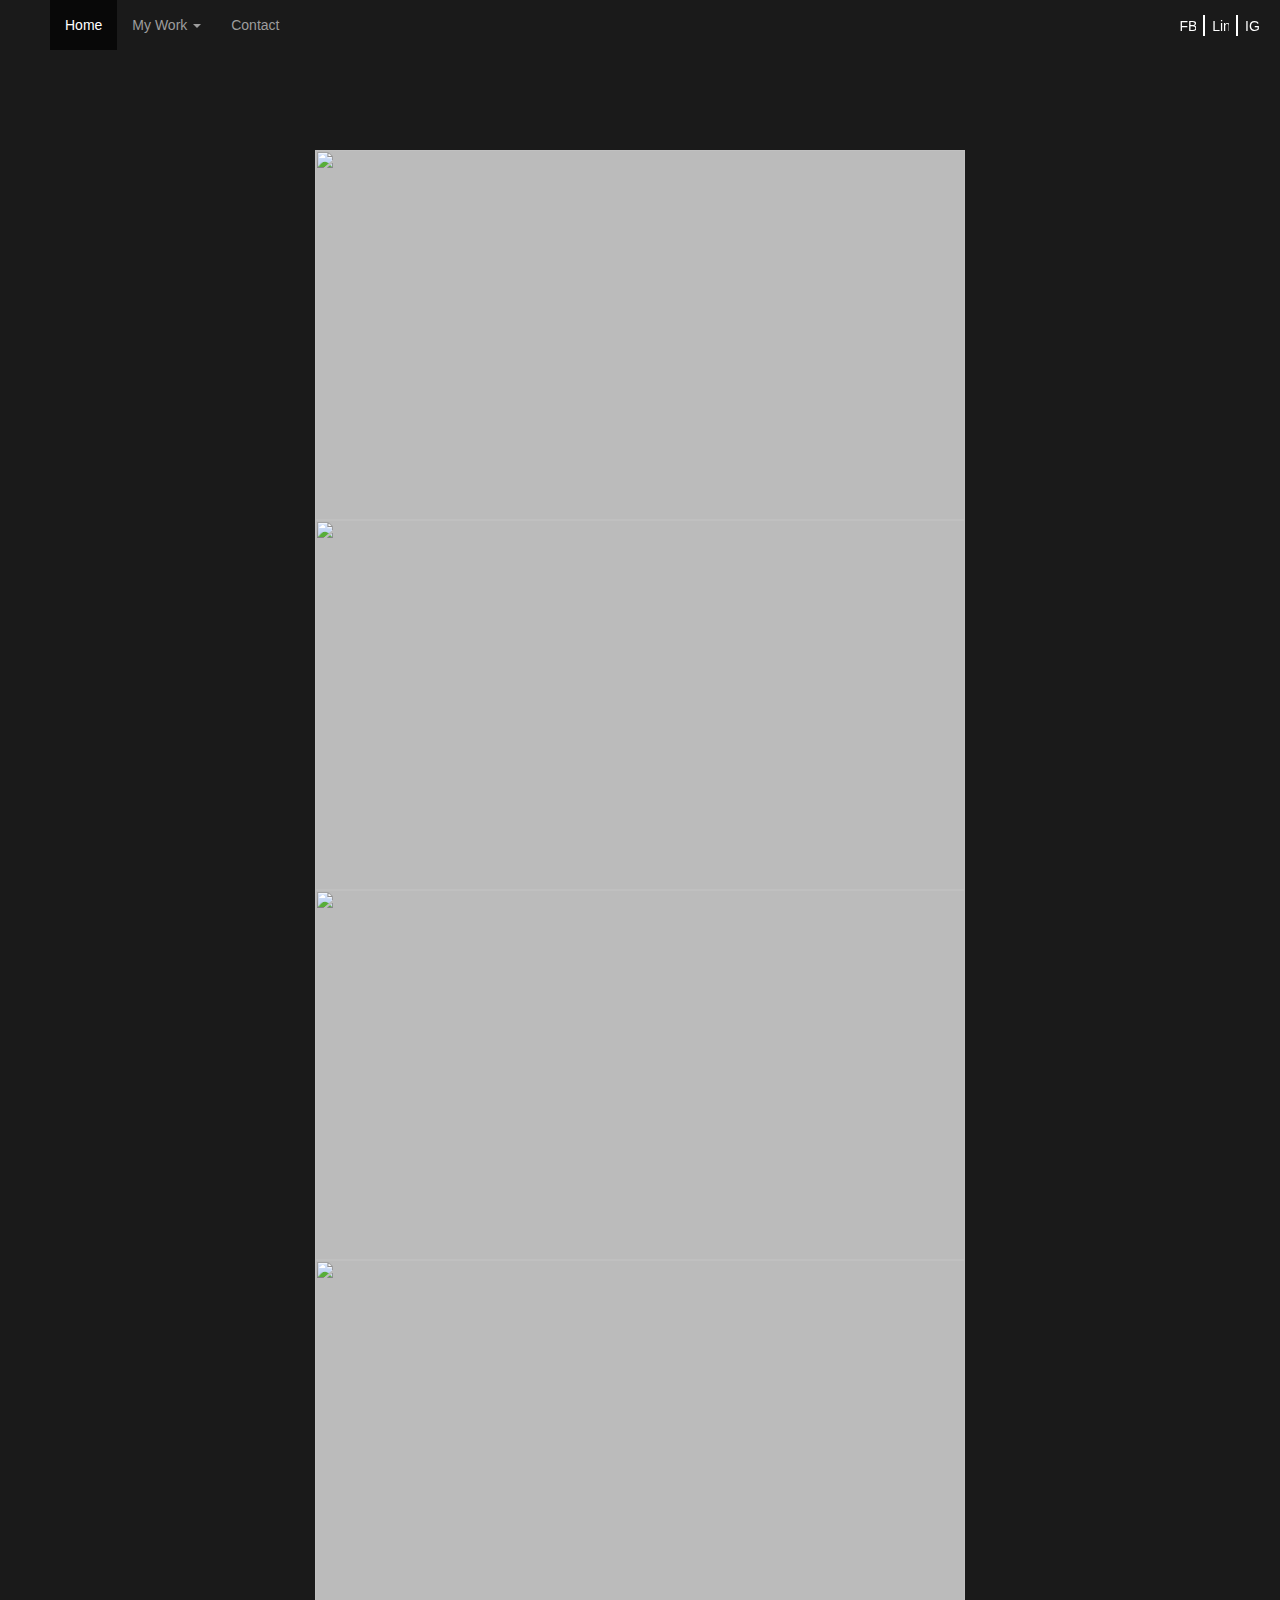
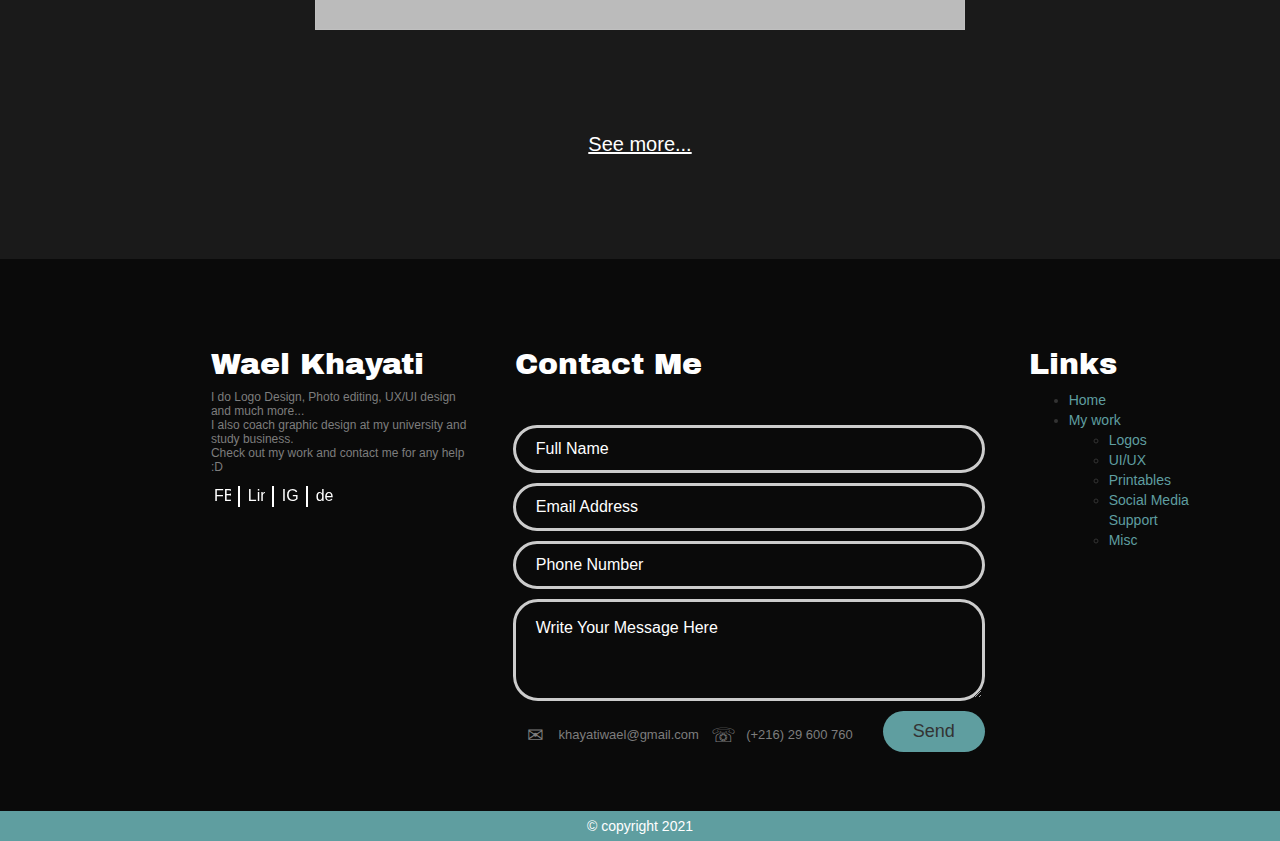
==== logos.html @ 5eff4f79 "Update logos.html" ====
<html lang="en">
    <head>
        <title>Portfolio|Logos</title>
        <link rel="icon" href="https://i.imgur.com/P8ldVGW.png">
         <link rel="stylesheet" href="https://maxcdn.bootstrapcdn.com/bootstrap/3.4.1/css/bootstrap.min.css">
        <link href="https://fonts.googleapis.com/css?family=Archivo+Black" rel="stylesheet">
        <script src="https://ajax.googleapis.com/ajax/libs/jquery/3.5.1/jquery.min.js"></script>
        <script src="https://maxcdn.bootstrapcdn.com/bootstrap/3.4.1/js/bootstrap.min.js"></script>
        <meta name="viewport" content="width=device-width, initial-scale=1">
        <link rel="stylesheet" href="https://cdnjs.cloudflare.com/ajax/libs/normalize/5.0.0/normalize.min.css">
        <link rel='stylesheet' href='https://unpkg.com/aos@2.3.0/dist/aos.css'><link rel="stylesheet" href="style.css">
        <meta property="og:image" content="https://i.imgur.com/NdD8Cjl.png" />
        <link href="css/demo-page.css" rel="stylesheet" media="all">
        <link href="css/imagehover.min.css" rel="stylesheet" media="all">
        <meta name="viewport" content="width=device-width, initial-scale=1">
    
    
        
         <style>
    
            #gallery{
                text-align: center;
                margin-top: 100px;
                margin-bottom: 100px;
            }   
    
            
            #flip-box {
                background-color: transparent;
                width: 650px;
                height: 370px;
                perspective: 1000px; 
                display: inline-block;
                cursor: pointer;
            }
    
            #flip-box-inner {
                position: relative;
                width: 100%;
                height: 100%;
                text-align: center;
                transition: transform 0.8s;
                transform-style: preserve-3d;
            }
    
            #flip-box:hover #flip-box-inner {
                transform: rotateY(180deg);
            }
    
            #flip-box-front, #flip-box-back {
                position: absolute;
                width: 100%;
                height: 100%;
                -webkit-backface-visibility: hidden; 
                backface-visibility: hidden;
            }
    
            #flip-box-front {
                background-color: #bbb;
                color: black;
            }
    
            #flip-box-front img {
                width: 650px;
                height: 370px;
            }
    
            #flip-box-back {
                background-color: cadetblue;
                color: white;
                transform: rotateY(180deg);
            }
    
            #seemore, #seeless{
                color: white;
                text-decoration: underline;
                font-size: 20px;
                margin-top: 100px;
                margin-bottom: 100px;
            }
    
            #seeless {
                color: white;
            }
    
            #seemore:hover, #seeless:hover{
                color: cadetblue;
            }
    
            #more{
                display: none;
            }
    
            #btn {
                border-radius: 100px; 
                color: white;
                outline: none; 
                border: 2px white solid;
                background-color:cadetblue;
                padding: 10px; 
                padding-top: 8px; 
                margin: 10px; 
                margin-top: 20px; 
                margin-bottom: 20px;
            }
    
            #btn:hover{
                border: 2px white solid;
                background-color:white;
                color: cadetblue; 
                outline: none; 
    
            }
    
            #modal{
                text-align: center;
                background-image: url(https://i.imgur.com/Ubt0W3T.png);
                width: 800px;
                height: 1516px;
                background-size: contain;
                position: absolute;
                left: -18%; 
                display: grid;
            }
    
            .close{
                font-size: 50px;
                margin-right:15px
            }
    
            @media (max-width: 420px) {
                #gallery{
                    text-align: center;
                    margin-top: 50px;
                    margin-bottom: 50px;
                } 
                
                #seemore, #seeless{
                    margin-top: 50px;
                    margin-bottom: 50px;
                }
         
                #flip-box {
                    width: 325px;
                    height: 185px;
        
                }
    
                #flip-box-front img {
                    width: 325px;
                    height: 185px;
                }
    
                footer { 
                    zoom: 35%; 
                    transform: scale(1); 
                    transform-origin: 0 0; 
                    margin:0;
                }
    
                #flip-box-back{
                    font-size: 10px;
                    line-height: 7px;
                }
    
                #modal{
                    zoom: 40%;
                    margin:22%;
                    text-align:center;
                }
    
                #btn{
                    margin-top: 5px;
                }
    
                .close{
                    font-size: 30px;
                    margin-right:5px
                }
    
            }

            @media (max-width: 360px) {
                #modal{
                    zoom: 38%;
                    margin:19%;
                    text-align:center;
                }
    
            
    
    
    
        </style>
    </head>
    
    <body style="background-color: rgba(26, 26, 26, 1);">
        <script>
            function show(){
            document.getElementById("more").style.display="block";
            document.getElementById("seemore").style.display="none";
            document.getElementById("seeless").style.display="block";
            };
    
            function hide(){
            document.getElementById("more").style.display="none";
            document.getElementById("seemore").style.display="block";
            }
        </script>
    
        <nav class="navbar navbar-inverse" style="background-color:transparent; border:none; ">
            <div class="container-fluid">
                <div class="navbar-header">
                <button type="button" class="navbar-toggle" data-toggle="collapse" data-target="#myNavbar">
                    <span class="icon-bar"></span>
                    <span class="icon-bar"></span>
                    <span class="icon-bar"></span>                        
                </button>
                <a style="padding:10px;" class="navbar-brand" href="index.html"><img src="https://i.imgur.com/LS8ms26.png" id="wklogo" ></a>
                </div>
                <div class="collapse navbar-collapse" id="myNavbar">
                <ul class="nav navbar-nav" style="display: flex;">
                    <li class="active"><a href="index.html">Home</a></li>
                    <li class="dropdown">
                    <a class="dropdown-toggle" data-toggle="dropdown" href="#">My Work <span class="caret"></span></a>
                    <ul class="dropdown-menu" style="margin-bottom: 150px;">
                        <li><a href="logos.html">Logos</a></li>
                        <li><a href="warning.html">UI/UX</a></li>
                        <li><a href="warning.html">Printables</a></li>
                        <li><a href="warning.html">Social media support</a></li>
                        <li><a href="warning.html">Misc</a></li>
                    </ul>
                    </li>
                    <li><a href="#contact">Contact</a></li>
                    <li style="position: absolute; right:15px;">
                        <section id="social">
                            <div><a href="https://www.facebook.com/KhayatiWael/" target="_blank"><img src="https://i.imgur.com/V8ILiBl.png"  alt="FB"></a></div>
                            <div id="vl"></div>
                            <div><a href="https://www.linkedin.com/in/wael-khayati-6a4289200/" target="_blank"><img src="https://i.imgur.com/PVRumk5.png" alt="Linked in"></a></div>
                            <div id="vl"></div>
                            <div><a href="https://www.instagram.com/wael.khayati/?hl=en" target="_blank"><img src="https://i.imgur.com/Q9bvZsI.png" alt="IG"></a></div>
                        </section>
                    </li>
                </ul>
                
                </div>
            </div>
        </nav> 
            
        
    <div id="gallery">
        <div id="flip-box">
            <div id="flip-box-inner">
                <div id="flip-box-front">
                    <img src="https://i.imgur.com/EmuN77h.png">
                </div>
                <div id="flip-box-back">
                    <br><br><br><br><br><br>
                    <h2>Xalim Artworks</h2>
                    <p>Artist</p>
                    <button type="button" id="btn" data-toggle="modal" data-target="#myModal" >Read More</button>
                </div>
            </div>
        </div>
    
        <!-- Modal -->
        <div class="modal fade" id="myModal" role="dialog" >
            <div class="modal-dialog" >
            
                <!-- Modal content-->
                <div class="modal-content" >         
                    <div id="modal"><button type="button" class="close" data-dismiss="modal" >&times;</button></div>
                </div>
            
            </div>
        </div>
    
    
    
    
        <div id="flip-box">
            <div id="flip-box-inner">
                <div id="flip-box-front">
                    <img src="https://i.imgur.com/lfzkvv6.png">
                </div>
                <div id="flip-box-back">
                    <br><br><br><br><br><br><br><br>
                    <h2>Dclix</h2>
                    <p>Marketing Agency</p>
                </div>
            </div>
        </div>
    
        <div id="flip-box">
            <div id="flip-box-inner">
                <div id="flip-box-front">
                    <img src="https://i.imgur.com/r1M8vAS.png">
                </div>
                <div id="flip-box-back">
                    <br><br><br><br><br><br><br><br>
                    <h2>Princess Closet</h2>
                    <p>Online Clothing Store</p>
                </div>
            </div>
        </div>
    
        <div id="flip-box">
            <div id="flip-box-inner">
                <div id="flip-box-front">
                    <img src="https://i.imgur.com/MXxJx6J.png">
                </div>
                <div id="flip-box-back">
                    <br><br><br><br><br><br><br><br>
                    <h2>Career Quest</h2>
                    <p>Online Business Event</p>
                </div>
            </div>
        </div>
        
        <div id="seemore"><span onclick="show()">See more...</span></div>
        <div id="more">
            <div id="flip-box">
                <div id="flip-box-inner">
                    <div id="flip-box-front">
                        <img src="https://i.imgur.com/nEiFEHx.png">
                    </div>
                    <div id="flip-box-back">
                        <br><br><br><br><br><br><br><br>
                        <h2>FRESCO</h2>
                        <p>Sea Food Store</p>
                    </div>
                </div>
            </div>
            <div id="flip-box">
                <div id="flip-box-inner">
                    <div id="flip-box-front">
                        <img src="https://i.imgur.com/4xaNYaB.png">
                    </div>
                    <div id="flip-box-back">
                        <br><br><br><br><br><br><br><br>
                        <h2>Vintage Touch</h2>
                        <p>Online Clothing Store</p>
                    </div>
                </div>
            </div>
            <div id="flip-box">
                <div id="flip-box-inner">
                    <div id="flip-box-front">
                        <img src="https://i.imgur.com/5bQBx8w.png">
                    </div>
                    <div id="flip-box-back">
                        <br><br><br><br><br><br><br><br>
                        <h2>Bayar Market</h2>
                        <p>Grocery Store</p>
                    </div>
                </div>
            </div>
            <div id="flip-box">
                <div id="flip-box-inner">
                    <div id="flip-box-front">
                        <img src="https://i.imgur.com/49uwLXM.png">
                    </div>
                    <div id="flip-box-back">
                        <br><br><br><br><br><br><br><br>
                        <h2>MERIT TBS</h2>
                        <p>IT Club</p>
                    </div>
                </div>
            </div>
            <div id="seeless"><a id="seeless" href="#gallery" onclick="hide()">See Less</a></div>
        </div>
        
        </div>
        <footer>
                <div id="about">
                    <table>
                        <tr>   
                            <td  id="WK-logo-footer"></td>
                            <td  id="Text-footer">
                                <h2>Wael Khayati</h2>
                                <p>
                                    I do Logo Design, Photo editing, UX/UI design and much more...<br>
                                    I also coach graphic design at my university and study business.<br>
                                    Check out my work and contact me for any help :D
                                </p>
                                <section id="social" style="float:left; margin-top: 0;">
                                    <div><a href="https://www.facebook.com/KhayatiWael/" target="_blank"><img src="https://i.imgur.com/V8ILiBl.png"  alt="FB"></a></div>
                                    <div id="vl"></div>
                                    <div><a href="https://www.linkedin.com/in/wael-khayati-6a4289200/" target="_blank"><img src="https://i.imgur.com/PVRumk5.png" alt="Linked in"></a></div>
                                    <div id="vl"></div>
                                    <div><a href="https://www.instagram.com/wael.khayati/?hl=en" target="_blank"><img src="https://i.imgur.com/Q9bvZsI.png" alt="IG"></a></div>
                                    <div id="vl"></div>
                                    <div><a href="https://www.deviantart.com/thezombisto-gfx/gallery/all" target="_blank"><img src="https://cdn.worldvectorlogo.com/logos/deviantart-2.svg" alt="deviantart"></a></div>
                                </section>
                            </td>
                        </tr>
                    </table> 
                </div>
                <div id="contact">
                    <h2 id="h2" style=" padding-left: 2px;">Contact Me</h2>
                    <form onsubmit="return validateform()" action="warning.html">
                        <table id="formtable">
                            <tr >
                                <td colspan="5"><h2 style=" padding-left: 2px;"></h2></td>
                            </tr>
                            <tr>
                                <td colspan="5"><input name="name" type="text" placeholder="Full Name" ><br></td>
                            </tr>
                            <tr>
                                <td colspan="5"><input name="email" type="email" placeholder="Email Address" ><br></td>
                            </tr>
                            <tr>
                                <td colspan="5"><input name="tel" type="tel" placeholder="Phone Number" onsubmit="return validate()"></td>
                            </tr>
                            <tr>                            
                                <td colspan="5"><textarea id="Message" name="message" rows="4" cols="80" placeholder="Write Your Message Here"></textarea></td>
                            </tr>
                            <tr style="text-align: center; vertical-align: bottom;">
                                <td id="txxt" style="width: 10%"><p style="font-size: 20px;">&#9993;</p></td>
                                <td id="txxt" style="width: 30%; text-align: left; user-select: text"><p style="font-size: small;">khayatiwael@gmail.com</p></td>
                                <td id="txxt" style="width: 10%"><p style="font-size: 20px;">&#9743;</p></td>
                                <td id="txxt" style="width: 30%; text-align: left; user-select: text"><p style="font-size:small">(+216) 29 600 760</p></td>
                                <td style="width: 20%;"><button  type="submit" >Send</button></td>
                            </tr>
                        </table>
                    </form>
                </div>
                
                <div id="links">
                    <h2 id="h2" >Links</h2> 
                    <ul id="biglinks">
                        <li id="biglinksitem"><a  href="index.html">Home</a></li>
                        <li id="biglinksitem">
                            <span style=" color: cadetblue;">My work</span>
                            <ul>
                                <li><a  href="logos.html">Logos</a></li>
                                <li><a  href="warning.html">UI/UX</a></li>
                                <li><a  href="warning.html">Printables</a></li>
                                <li><a  href="warning.html">Social Media Support</a></li>
                                <li><a  href="warning.html">Misc</a></li>
                            </ul>
                        </li>
                    </ul>
                </div>
                <div id="copyright">
                    <span style="color: white;" >© copyright 2021</span>
                </div>
        </footer>
        
    </body>
    </html>
---- style.css ----
body {
    font-family: -apple-system, BlinkMacSystemFont, 'Segoe UI', Roboto, Oxygen, Ubuntu, Cantarell, 'Open Sans', 'Helvetica Neue', sans-serif;
    margin: 0px;
    background-image: linear-gradient(to bottom, rgba(26, 26, 26, 0.95), rgba(26, 26, 26, 1)), url("https://i.imgur.com/bMHFVNj.jpg");
    background-size: cover;
    background-repeat: no-repeat;
    background-blend-mode: luminosity;
    user-select: none;
    background-color: rgba(26, 26, 26, 1);
}



#social div{
    display: inline-block;
    list-style: none;
    vertical-align: bottom;
}

#social img{
    width: 17px;
    height: 17px;
    filter: invert(100%) saturate(0) brightness(106000%) contrast(102%);
    margin: 3px;
    
}

#social{
    float: right;
    margin-top: 13px;
}

#vl{
    border-left: 2px white solid;
    height: 21px;
}

#social a:hover{
    filter: invert(58%) sepia(9%) saturate(1474%) hue-rotate(133deg) brightness(98%) contrast(85%);
}

#wklogo{
    filter: invert(100%);
    width: 30px;
    height: 16.5px;
    padding: 0px;
    margin-top: 7px;
}

#name{
    font-family: playfair display;
    font-weight: bold;
    font-size: 25px;
    margin: 15px;
}

#desc{
    margin-top:100px ;
    padding-top: 100px;
    background-image: url("https://i.imgur.com/NdD8Cjl.png");
    background-repeat: no-repeat;
    background-position: 90%;
    width: 70%;
    height: 700px;
    background-size: 470px;
}

#descc{margin: 5px; font-size: 17px;}


@media (max-width:700px){
    #desc { background:none; }
}

@media (max-width: 1000px){
    #desc { background-size:40%; }
}

h1{
    width: 70%;
    font-family: "Archivo Black", sans-serif;
    color: white;
    line-height: 56px;
}

#desc p{
    width: 70%;
    font-family: "Nunito", sans-serif;
    color: rgb(125, 125, 125);
    line-height: 26px; 
}

#desc{           
    margin-right: 17%;
    margin-left: 17%;
}

#desc a{
    color:cadetblue;
}

#desc a:hover{
    color: white;
}

#deviantart{
    width: 135px;
    height: 50px;
    filter: brightness(50%);
    border: 2px white solid;
    padding: 10px;
    padding-right: 20px;
    padding-left: 20px;
    margin-top: 25px;
    margin-left: 4px;
    position: absolute;    
}

#deviantart:hover{
    filter: invert(58%) sepia(9%) saturate(1474%) hue-rotate(133deg) brightness(98%) contrast(85%);
}


#namee:hover{
    color: cadetblue;
}

#quote{
    width: 70%; 
    margin-left: auto;
    margin-right: auto;
    margin-top: 150px;
    margin-bottom: 150px;
}

#quote-mobile{
    width: 70%; 
    margin-left: auto;
    margin-right: auto;
    margin-top: 150px;
    margin-bottom: 150px;
    display: none;
}

#quote span, #quote-mobile span{
    font-family: "Archivo Black", sans-serif ;
    color: cadetblue;
    font-size: 150px;
    margin-bottom: 50px;
    background-color: cadetblue;
}

#quote p, #quote-mobile p{
    color: white;
    font-family: "Archivo Black", sans-serif ;
    font-size: 36px;
    text-align: center;   
}


#FB,#IG,#IN{
    width: 20px;
    height: 20px;
    filter: invert(100%);   
    
}

#DA{
    filter: grayscale(100%) brightness(100000%);
    width: 20px;
    height: 20px;
    
}

.bttn{
    border-radius: 100%;
    border: 2px white solid;
    padding: 10px;
    padding-top: 8px;
    margin: 10px;
    margin-top: 20px;
    margin-bottom: 20px;
}

.bttn:hover{
    filter: invert(58%) sepia(9%) saturate(1474%) hue-rotate(133deg) brightness(98%) contrast(85%);
}


table p{
    color: rgb(125, 125, 125);
    line-height: 18px; 
}

h2{
    font-family: "Archivo Black", sans-serif;
    color: white;
    line-height: 20px;
}

footer{
    background-color: rgb(10, 10, 10);
    text-align: center;
    padding-top: 50px;
    padding-bottom: 50px;
    position: absolute;
    z-index: 1;
}

footer a{
    color:cadetblue;
}

footer a:hover{
    color:white;
}

footer h2{
    font-family: "Archivo Black", sans-serif;
    color: white;
    line-height: 31px;
}

footer p{
    font-size: 12px;
    color: rgb(125, 125, 125);
    line-height: 14px; 
}

#WK-logo-footer{
    width: 150px;
    height: 115px;
    background-image: url("https://i.imgur.com/LS8ms26.png");
    background-size: 135px;
    filter: invert(58%) sepia(9%) saturate(1474%) hue-rotate(133deg) brightness(98%) contrast(85%);
    background-repeat: no-repeat;
    background-position: 0 26px;
}


#about, #contact, #links{
    display: inline-block;
    vertical-align: top;
    padding: 20px;
    margin-left: auto;
    margin-right: auto;
    text-align: left;

}

#formtable td{
    padding-top: 5px;
    padding-bottom: 5px;
    width: 1000px;
}

#about{
    width: 35%;
}

#contact{
    width: 40%;
}

#links{
    width: 18%;
}

input{
    width: 100%;
    padding: 12px 20px;
    box-sizing: border-box;
    border: 3px solid #ccc;
    -webkit-transition: 0.5s;
    transition: 0.5s;
    outline: none;
    border-radius: 25px;
    background-color: transparent;
}

input:focus {
    border: 3px solid #555;
}

input::placeholder{
    color: white;   
}

textarea{
    width: 100%;
    padding: 12px 20px;
    box-sizing: border-box;
    border: 3px solid #ccc;
    -webkit-transition: 0.5s;
    transition: 0.5s;
    outline: none;
    border-radius: 25px;
    background-color: transparent;
}

textarea:focus {
    border: 3px solid #555;
}  

textarea::placeholder{
    padding-top: 5px;
    color: white;
    font-family: Arial, Helvetica, sans-serif; 
}

form button{
    background: cadetblue;
    border-radius: 100px;
    border: none;
    padding: 10px;
    padding-left: 30px;
    padding-right: 30px;
    font-size: 18px;
    outline: none;   
    float: right ; 
}

form button:hover{
    background-color: white;
    color: cadetblue;
}

table a:hover{
    color: white;
}

#copyright{
    background-color: cadetblue; text-align: center;
    padding: 5px;
    z-index:2;
    width: 100%;
    margin-top: auto;
    bottom: 0;
    position:inherit;
}

@media (max-width:1100px){
    #h2{text-align: center;}
    footer{width: 100%;}
    #about, #contact, #links { display: grid; width: 90%; align-items: center; justify-content: center;}
    #biglinks {display: inline-flex; }
    #biglinksitem{ margin-left:10%; margin-right:10%;}
    body{width:100%; padding: 0; margin:0; }
    

}

@media (max-width: 630px){
    #quote{margin-top:400px;}
}

@media (max-width:420px){
    #about, #contact { margin-bottom: 50px; zoom: 180%;}
    #links{zoom: 180%;}
    
    #descc {font-size: 25px; line-height: 30px; padding-right: 20%;}

    #deviantart{ transform: scale(1.5); margin: 35px;}

    #body { 
        zoom: 35%; 
        transform: scale(1); 
        transform-origin: 0 0; 
        margin:0;
    }

    #desc { 
        margin-right: auto; 
        margin-left: auto; 
        padding: 70px; 
        width: 100%; 
        margin-top: 100px; 
        padding-top: 150px; 
        background-image: url("https://i.imgur.com/NdD8Cjl.png"); 
        background-repeat: no-repeat; 
        background-position: 90% ; 
        background-size: 470px;
        height: 850px;
    }

    #quote-mobile{
        background-color:none; 
        margin-top: 100px; 
        display: block; 
        margin-right: auto;
        margin-left: auto;
        padding: 70px;
        width: 100%; 
    }

    #quote{display: none;}
    
    #biglinks {display: inline-flex; }
    
    #biglinksitem{ margin-left:10%; margin-right:10%;}        
    
    #WK-logo-footer{ 
        width: 230px; 
        height: 130px; 
        background-size:200px; 
        background-position: 0 25px;
    }
}

@media (max-width:400px){
    #desc {background-size: 400px; background-position: 90% 120px;}
    
}


#desc{
    position: relative;
    animation: animation1 1s;
    animation-direction:normal;
}

@keyframes animation1{
    0%  {opacity:0; left: -10%; top: 0px;}
    100%   {opacity:100%; left: 0px; top: 0px;}
}

#quote-mobile{
    position: relative;
    animation: animation3 1.5s;
    animation-direction:normal;
}

@keyframes animation3{
    0%  {opacity:0; transform: scale(0.5);}
    100%   {opacity:100%; transform: scale(1);}
}

#text{
    position: relative;
    animation: animation2 1s;
    animation-direction:normal;
}

@keyframes animation2{
    0%  {opacity:0; left: -20%; top: 0px;}
    100%   {opacity:100%; left: 0px; top: 0px;}
}


.anim-typewriter{
    animation: typewriter 4s steps(44) 1s 1 normal both,
    blinkTextCursor 500ms steps(44) infinite normal;
}
@keyframes typewriter{
    from{width: 0;}
    to{width: 24em;}
}
@keyframes blinkTextCursor{
    from{border-right-color: rgba(255,255,255,.75);}
    to{border-right-color: transparent;}
}
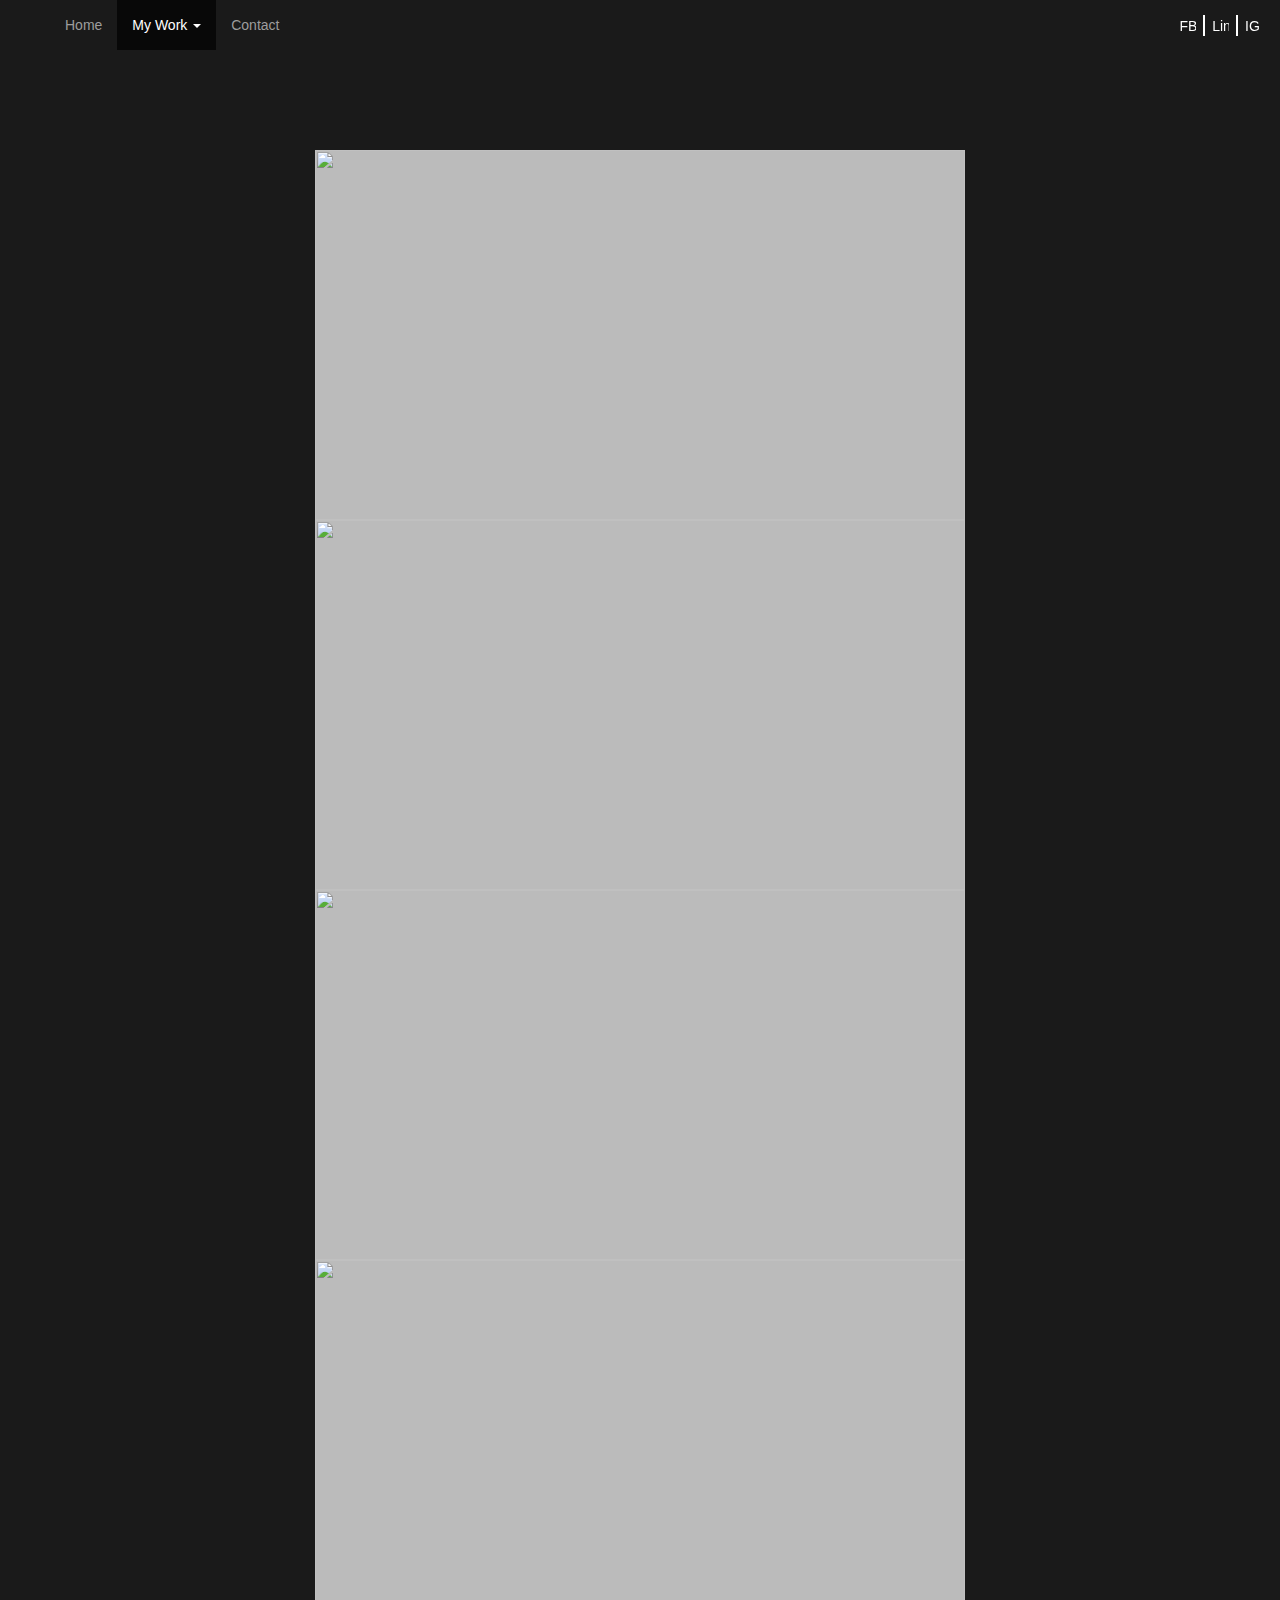
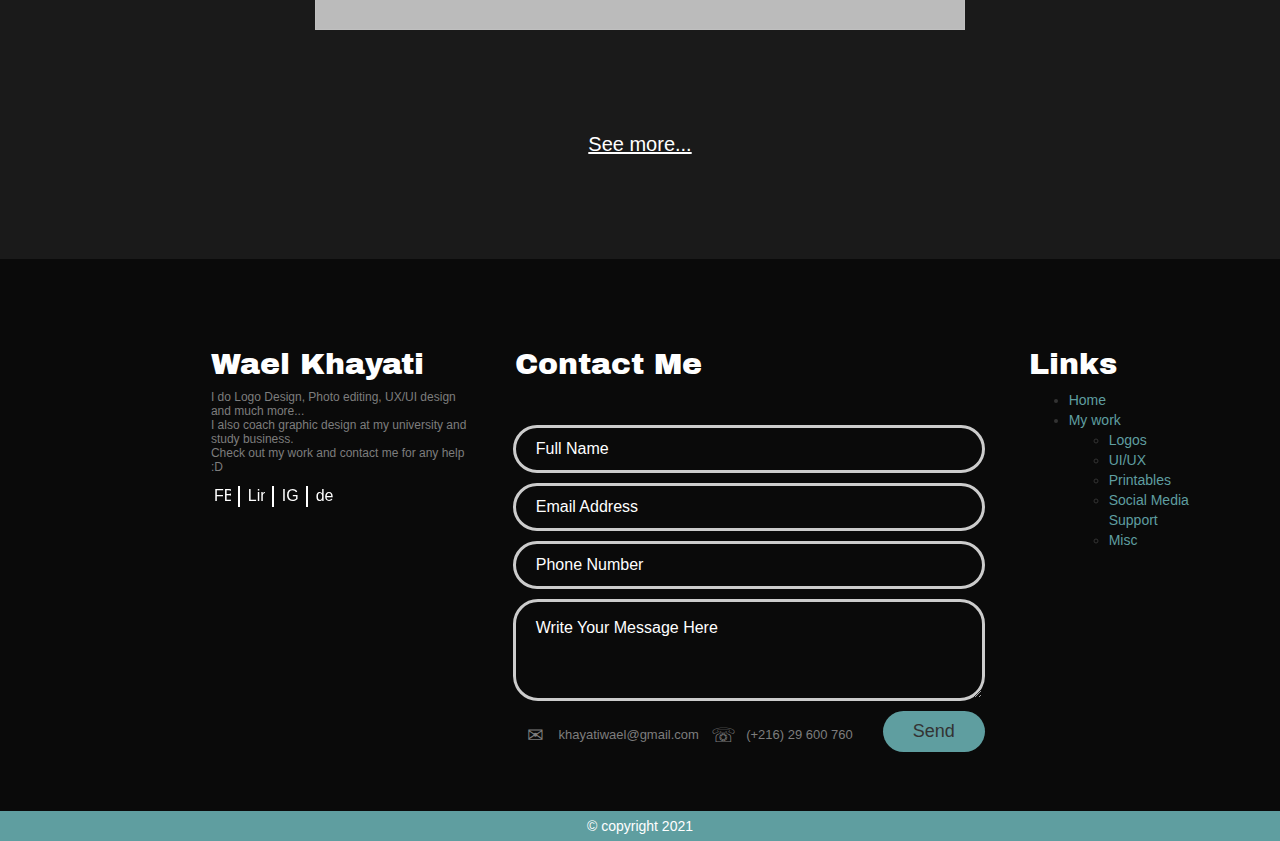
==== commit 3c3f1d42: "Update logos.html" ====
--- a/logos.html
+++ b/logos.html
@@ -1,7 +1,6 @@
-
 <html lang="en">
     <head>
-        <title>Portfolio|Logos</title>
+        <title>Portfolio | Logos</title>
         <link rel="icon" href="https://i.imgur.com/P8ldVGW.png">
          <link rel="stylesheet" href="https://maxcdn.bootstrapcdn.com/bootstrap/3.4.1/css/bootstrap.min.css">
         <link href="https://fonts.googleapis.com/css?family=Archivo+Black" rel="stylesheet">
@@ -114,11 +113,11 @@
             }
     
             #modal{
-                text-align: center;
-                background-image: url(https://i.imgur.com/Ubt0W3T.png);
+                background-image: url(https://i.imgur.com/54jsOuX.png);
+                background-repeat:no-repeat ;
                 width: 800px;
-                height: 1516px;
-                background-size: contain;
+                height: 2383px;
+                background-size: contain ;
                 position: absolute;
                 left: -18%; 
                 display: grid;
@@ -126,7 +125,8 @@
     
             .close{
                 font-size: 50px;
-                margin-right:15px
+                margin-left: 94%;
+                height:50px;
             }
     
             @media (max-width: 420px) {
@@ -172,27 +172,25 @@
     
                 #btn{
                     margin-top: 5px;
-                }
-    
-                .close{
-                    font-size: 30px;
-                    margin-right:5px
-                }
-    
-            }
+    
+            }
+
+            @media (max-width: 370px) {
+                #modal{
+                    zoom: 38%;
+                    margin:19%;
+                    text-align:center;
+                }
 
             @media (max-width: 360px) {
                 #modal{
                     zoom: 38%;
-                    margin:19%;
-                    text-align:center;
-                }
-    
-            
-    
-    
-    
-        </style>
+                    margin:20%;
+                }
+            }
+
+            }}
+    </style>
     </head>
     
     <body style="background-color: rgba(26, 26, 26, 1);">
@@ -208,47 +206,56 @@
             document.getElementById("seemore").style.display="block";
             }
         </script>
-    
-        <nav class="navbar navbar-inverse" style="background-color:transparent; border:none; ">
-            <div class="container-fluid">
-                <div class="navbar-header">
-                <button type="button" class="navbar-toggle" data-toggle="collapse" data-target="#myNavbar">
-                    <span class="icon-bar"></span>
-                    <span class="icon-bar"></span>
-                    <span class="icon-bar"></span>                        
-                </button>
-                <a style="padding:10px;" class="navbar-brand" href="index.html"><img src="https://i.imgur.com/LS8ms26.png" id="wklogo" ></a>
-                </div>
-                <div class="collapse navbar-collapse" id="myNavbar">
-                <ul class="nav navbar-nav" style="display: flex;">
-                    <li class="active"><a href="index.html">Home</a></li>
-                    <li class="dropdown">
-                    <a class="dropdown-toggle" data-toggle="dropdown" href="#">My Work <span class="caret"></span></a>
-                    <ul class="dropdown-menu" style="margin-bottom: 150px;">
-                        <li><a href="logos.html">Logos</a></li>
-                        <li><a href="warning.html">UI/UX</a></li>
-                        <li><a href="warning.html">Printables</a></li>
-                        <li><a href="warning.html">Social media support</a></li>
-                        <li><a href="warning.html">Misc</a></li>
-                    </ul>
-                    </li>
-                    <li><a href="#contact">Contact</a></li>
-                    <li style="position: absolute; right:15px;">
-                        <section id="social">
-                            <div><a href="https://www.facebook.com/KhayatiWael/" target="_blank"><img src="https://i.imgur.com/V8ILiBl.png"  alt="FB"></a></div>
-                            <div id="vl"></div>
-                            <div><a href="https://www.linkedin.com/in/wael-khayati-6a4289200/" target="_blank"><img src="https://i.imgur.com/PVRumk5.png" alt="Linked in"></a></div>
-                            <div id="vl"></div>
-                            <div><a href="https://www.instagram.com/wael.khayati/?hl=en" target="_blank"><img src="https://i.imgur.com/Q9bvZsI.png" alt="IG"></a></div>
-                        </section>
-                    </li>
+        <script>
+            function social() {
+                var x = document.getElementById("social");
+                if (x.style.display === "none") {
+                    x.style.display = "block";
+                } else {
+                    x.style.display = "none";
+                }
+            }
+        </script>
+    
+    <nav class="navbar navbar-inverse" style="background-color:transparent; border:none; ">
+        <div class="container-fluid">
+            <div class="navbar-header">
+            <button type="button" class="navbar-toggle" data-toggle="collapse" data-target="#myNavbar">
+                <span class="icon-bar"></span>
+                <span class="icon-bar"></span>
+                <span class="icon-bar"></span>                        
+            </button>
+            <a style="padding:10px;" class="navbar-brand" href="index.html"><img src="https://i.imgur.com/LS8ms26.png" id="wklogo" ></a>
+            </div>
+            <div class="collapse navbar-collapse" id="myNavbar">
+            <ul class="nav navbar-nav" style="display: flex;">
+                <li><a href="index.html">Home</a></li>
+                <li class="dropdown active">
+                <a class="dropdown-toggle" data-toggle="dropdown" onclick="social()" href="#">My Work <span class="caret"></span></a>
+                <ul class="dropdown-menu" style="margin-bottom: 150px;">
+                    <li><a href="logos.html">Logos</a></li>
+                    <li><a href="warning.html">UI/UX</a></li>
+                    <li><a href="warning.html">Printables</a></li>
+                    <li><a href="warning.html">Social media support</a></li>
+                    <li><a href="warning.html">Misc</a></li>
                 </ul>
-                
-                </div>
-            </div>
-        </nav> 
+                </li>
+                <li><a href="#contact">Contact</a></li>
+                <li id="soc" style="position: absolute; right:15px;">
+                    <section id="social" >
+                        <div><a href="https://www.facebook.com/KhayatiWael/" target="_blank"><img src="https://i.imgur.com/V8ILiBl.png"  alt="FB"></a></div>
+                        <div id="vl"></div>
+                        <div><a href="https://www.linkedin.com/in/wael-khayati-6a4289200/" target="_blank"><img src="https://i.imgur.com/PVRumk5.png" alt="Linked in"></a></div>
+                        <div id="vl"></div>
+                        <div><a href="https://www.instagram.com/wael.khayati/?hl=en" target="_blank"><img src="https://i.imgur.com/Q9bvZsI.png" alt="IG"></a></div>
+                    </section>
+                </li>
+            </ul>
             
-        
+            </div>
+        </div>
+    </nav>
+               
     <div id="gallery">
         <div id="flip-box">
             <div id="flip-box-inner">
@@ -270,7 +277,11 @@
             
                 <!-- Modal content-->
                 <div class="modal-content" >         
-                    <div id="modal"><button type="button" class="close" data-dismiss="modal" >&times;</button></div>
+                    <div id="modal">
+                        <button type="button" class="close" data-dismiss="modal" >&times;</button>
+                        <iframe style="margin-top: 1880px;" id="video" width="800px" height="450px" src="https://www.youtube.com/embed/QmH1LlRRQnE" title="YouTube video player" frameborder="0" allow="accelerometer; autoplay; clipboard-write; encrypted-media; gyroscope; picture-in-picture" allowfullscreen></iframe>
+                    </div>
+                    
                 </div>
             
             </div>
@@ -359,7 +370,7 @@
             <div id="flip-box">
                 <div id="flip-box-inner">
                     <div id="flip-box-front">
-                        <img src="https://i.imgur.com/49uwLXM.png">
+                        <img src="https://i.imgur.com/Trkdc2X.png">
                     </div>
                     <div id="flip-box-back">
                         <br><br><br><br><br><br><br><br>
--- a/style.css
+++ b/style.css
@@ -1,12 +1,11 @@
 body {
     font-family: -apple-system, BlinkMacSystemFont, 'Segoe UI', Roboto, Oxygen, Ubuntu, Cantarell, 'Open Sans', 'Helvetica Neue', sans-serif;
     margin: 0px;
-    background-image: linear-gradient(to bottom, rgba(26, 26, 26, 0.95), rgba(26, 26, 26, 1)), url("https://i.imgur.com/bMHFVNj.jpg");
-    background-size: cover;
+    background-image: linear-gradient(to bottom, rgba(26, 26, 26, 0.95), rgba(26, 26, 26, 1)), url("https://i.imgur.com/u6MXubh.png");
+    background-size: 100%;
     background-repeat: no-repeat;
     background-blend-mode: luminosity;
     user-select: none;
-    background-color: rgba(26, 26, 26, 1);
 }
 
 
@@ -355,7 +354,9 @@
 }
 
 @media (max-width:420px){
+
     #about, #contact { margin-bottom: 50px; zoom: 180%;}
+    
     #links{zoom: 180%;}
     
     #descc {font-size: 25px; line-height: 30px; padding-right: 20%;}
